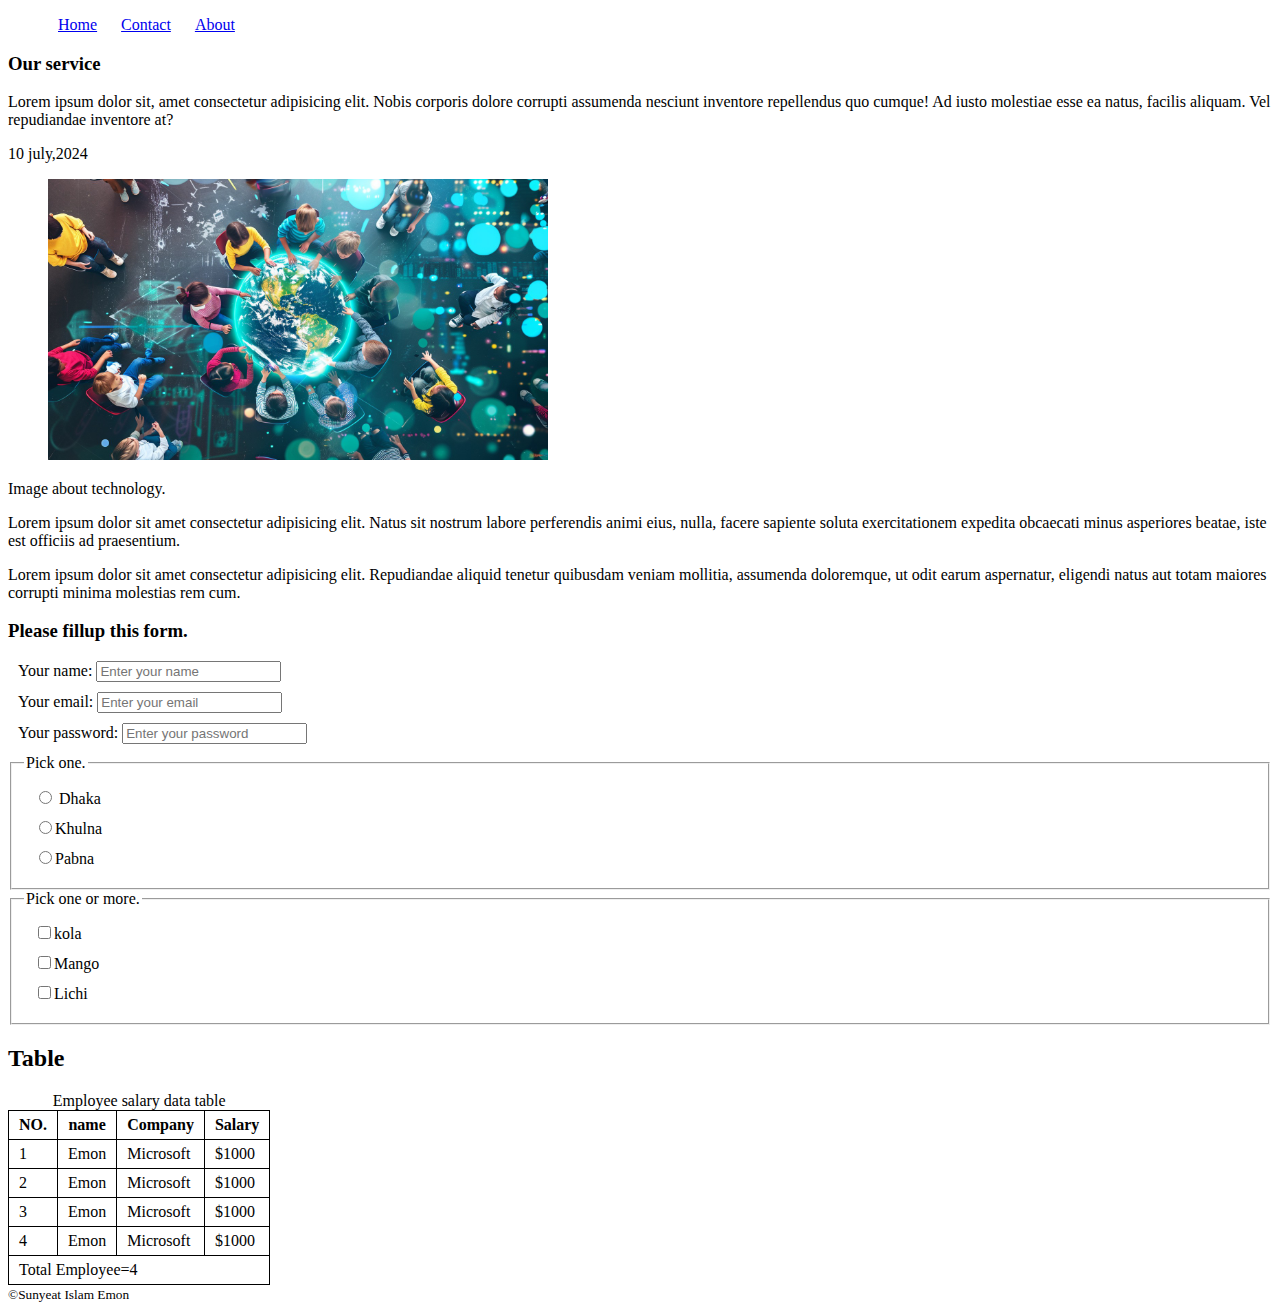
==== audio.html @ 09d640ee "first commit" ====
<!DOCTYPE html>
<html lang="en">
<head>
    <meta charset="UTF-8">
    <meta name="viewport" content="width=device-width, initial-scale=1.0">
    <title>Audio Play</title>
    <link rel="stylesheet" href="style/style.css">
</head>
<body>
    <header>
        <nav>
            <ul>
                <li><a href="home.html">Home</a></li>
                <li><a href="contact.html">Contact</a></li>
                <li><a href="about.html">About</a></li>
            </ul>
        </nav>

    </header>   
    <main>
        <article>
            <h3> Our service</h3>
            <section>
                <p>Lorem ipsum dolor sit, amet consectetur adipisicing elit. Nobis corporis dolore corrupti assumenda nesciunt inventore repellendus quo cumque! Ad iusto molestiae esse ea natus, facilis aliquam. Vel repudiandae inventore at?</p>
                <time datetime="2024-7-10">10 july,2024</time>
                <figure>
                    <img width="500px" src="media/tech.jpg" alt="image is comming soon">
                </figure>
                <figcaption>Image about technology.</figcaption>
                <section>
                    <p>Lorem ipsum dolor sit amet consectetur adipisicing elit. Natus sit nostrum labore perferendis animi eius, nulla, facere sapiente soluta exercitationem expedita obcaecati minus asperiores beatae, iste est officiis ad praesentium.</p>
                    <p>Lorem ipsum dolor sit amet consectetur adipisicing elit. Repudiandae aliquid tenetur quibusdam veniam mollitia, assumenda doloremque, ut odit earum aspernatur, eligendi natus aut totam maiores corrupti minima molestias rem cum.</p>
                </section>
            </section>
            <section>
                <h3>Please fillup this form.</h3>
                <form action="">
                    <label for="name">Your name:
                     <input type="name" placeholder="Enter your name">   
                    </label>
                    
                    <label for="email">Your email:
                        <input type="email" placeholder="Enter your email">
                    </label>
                    
                    <label for="password">Your password:
                        <input type="password" placeholder="Enter your password">
                    </label>
                    <fieldset>
                        <legend>Pick one.</legend>
                        <label for="Dhaka">
                            <input type="radio" name="place" id="Dhaka"> Dhaka
                        </label>
                        <label for="Khulna">
                            <input type="radio" name="place" id="Khulna">Khulna
                        </label>
                        <label for="Pabna">
                            <input type="radio" name="place" id="Pabna">Pabna
                        </label>
                    </fieldset>
                    <fieldset>
                        <legend>Pick one or more.</legend>
                        <label for="Kola">
                            <input type="checkbox" name="fruits" id="Kola">kola
                        </label>
                        <label for="Mango">
                            <input type="checkbox" name="fruits">Mango
                        </label>
                        <label for="Lichi">
                            <input type="checkbox" name="fruits" id="Lichi">Lichi
                        </label>
                    </fieldset>
                </form>
            </section>
            <section>
                <h2> Table </h2>
                <table>
                    <caption>Employee salary data table</caption>
                    <thead>
                        <tr>
                            <th>NO.</th>
                            <th>name</th>
                            <th>Company</th>
                            <th>Salary</th>
                        </tr>

                    </thead>
                    <tbody>
                        <tr>
                            <td>1</td>
                            <td>Emon</td>
                            <td>Microsoft</td>
                            <td>$1000</td>
                        </tr>
                        <tr>
                            <td>2</td>
                            <td>Emon</td>
                            <td>Microsoft</td>
                            <td>$1000</td>
                        </tr>
                        <tr>
                            <td>3</td>
                            <td>Emon</td>
                            <td>Microsoft</td>
                            <td>$1000</td>
                        </tr>
                        <tr>
                            <td>4</td>
                            <td>Emon</td>
                            <td>Microsoft</td>
                            <td>$1000</td>
                        </tr>
                       
                    </tbody>
                    <tfoot>
                          <tr>
                            <td colspan="4">Total Employee=4</td>
                          </tr>
                    </tfoot>

                </table>
                
            </section>

        </article>
    

    </main>
    <footer><small>&copy;Sunyeat Islam Emon</small></footer>
</body>
</html>
---- style/style.css ----
nav > ul > li{
       display: inline;
       text-align: center;
       margin: 10px;
}
nav > a{
    text-decoration: none;
}


label{
    display: block;
    margin: 10px;
}

td,th{
    border: 1px solid black;
    padding: 5px 10px;
}
table{
    border-collapse: collapse;
}
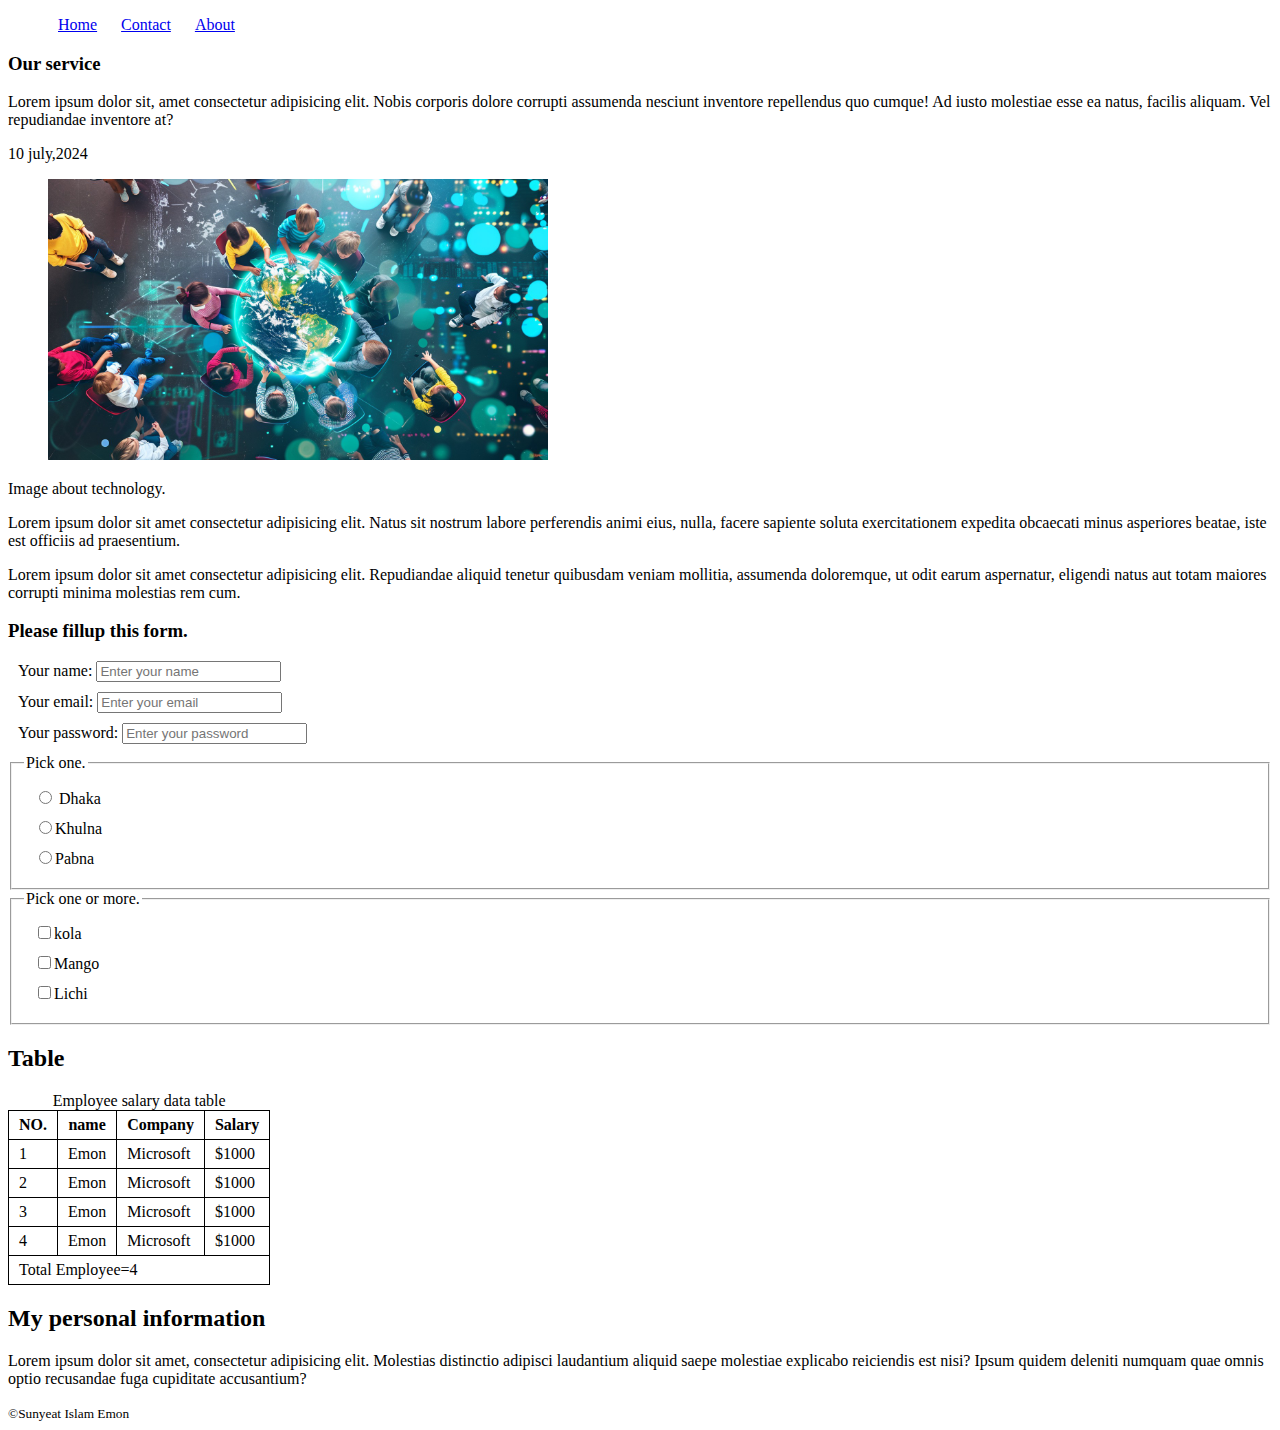
==== commit 43b7002d: "my personal information" ====
--- a/audio.html
+++ b/audio.html
@@ -119,7 +119,10 @@
                     </tfoot>
 
                 </table>
-                
+                <section>
+                    <h2>My personal information</h2>
+                    <p>Lorem ipsum dolor sit amet, consectetur adipisicing elit. Molestias distinctio adipisci laudantium aliquid saepe molestiae explicabo reiciendis est nisi? Ipsum quidem deleniti numquam quae omnis optio recusandae fuga cupiditate accusantium?</p>
+                </section>
             </section>
 
         </article>
